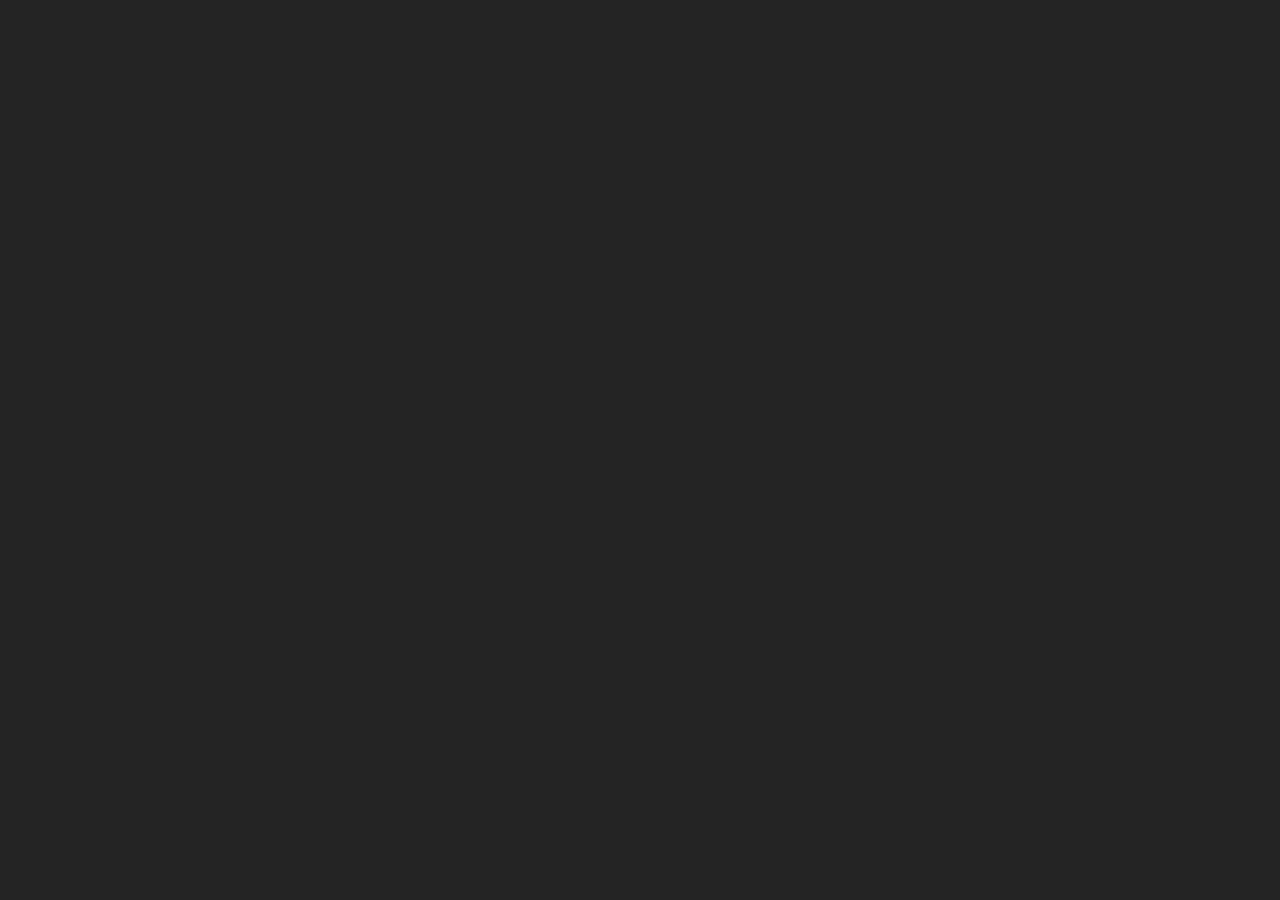
==== index.html @ 13a89648 "Create basic html and css files" ====
<!DOCTYPE html>
<html lang="en">
<head>
  <meta charset="UTF-8">
  <meta name="viewport" content="width=device-width, initial-scale=1.0">
  <title>TOP - Advanced HTML and CSS</title>
  <link rel="stylesheet" href="/styles.css">
</head>
<body>
  
</body>
</html>
---- styles.css ----
body {
  background-color: rgb(36, 36, 36);
}
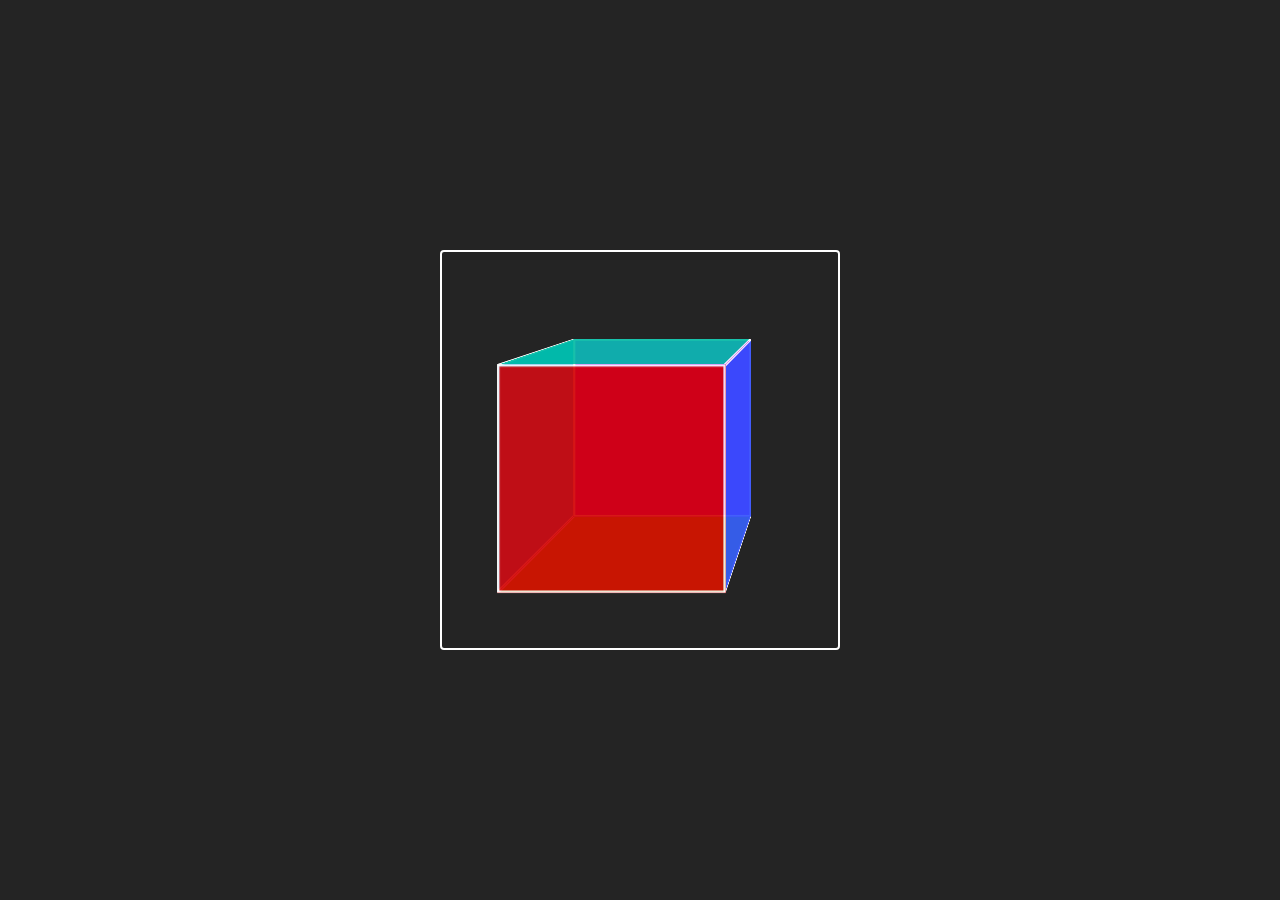
==== commit 1e7b840a: "Add spinning cube animation" ====
--- a/index.html
+++ b/index.html
@@ -1,12 +1,21 @@
 <!DOCTYPE html>
 <html lang="en">
-<head>
-  <meta charset="UTF-8">
-  <meta name="viewport" content="width=device-width, initial-scale=1.0">
-  <title>TOP - Advanced HTML and CSS</title>
-  <link rel="stylesheet" href="/styles.css">
-</head>
-<body>
-  
-</body>
-</html>+  <head>
+    <meta charset="UTF-8" />
+    <meta name="viewport" content="width=device-width, initial-scale=1.0" />
+    <title>TOP - Advanced HTML and CSS</title>
+    <link rel="stylesheet" href="/styles.css" />
+  </head>
+  <body>
+    <div class="container">
+      <div class="cube">
+        <div class="side front"></div>
+        <div class="side left"></div>
+        <div class="side right"></div>
+        <div class="side back"></div>
+        <div class="side top"></div>
+        <div class="side bottom"></div>
+      </div>
+    </div>
+  </body>
+</html>
--- a/styles.css
+++ b/styles.css
@@ -1,3 +1,111 @@
+*,
+*::before,
+*::after {
+  padding: 0;
+  margin: 0 auto;
+  box-sizing: border-box;
+}
+
 body {
   background-color: rgb(36, 36, 36);
+  min-height: 100vh;
+  display: -webkit-box;
+  display: flex;
+  -webkit-box-pack: center;
+          justify-content: center;
+  -webkit-box-align: center;
+          align-items: center;
+}
+
+.container {
+  width: 400px;
+  height: 400px;
+  border: 2px solid white;
+  border-radius: 4px;
+  display: -webkit-box;
+  display: flex;
+  -webkit-box-pack: center;
+          justify-content: center;
+  -webkit-box-align: center;
+          align-items: center;
+  -webkit-perspective: 800px;
+          perspective: 800px;
+  -webkit-perspective-origin: top right;
+          perspective-origin: top right;
+}
+
+.cube {
+  position: relative;
+  width: 200px;
+  height: 200px;
+  -webkit-transform-style: preserve-3d;
+          transform-style: preserve-3d;
+  -webkit-animation: cubeRotate 10s linear infinite;
+          animation: cubeRotate 10s linear infinite;
+}
+
+@-webkit-keyframes cubeRotate {
+  from {
+    -webkit-transform: rotateY(0deg) rotateX(720deg) rotateZ(0deg);
+            transform: rotateY(0deg) rotateX(720deg) rotateZ(0deg);
+  }
+  to {
+    -webkit-transform: rotateY(360deg) rotateX(0deg) rotateZ(360deg);
+            transform: rotateY(360deg) rotateX(0deg) rotateZ(360deg);
+  }
+}
+
+@keyframes cubeRotate {
+  from {
+    -webkit-transform: rotateY(0deg) rotateX(720deg) rotateZ(0deg);
+            transform: rotateY(0deg) rotateX(720deg) rotateZ(0deg);
+  }
+  to {
+    -webkit-transform: rotateY(360deg) rotateX(0deg) rotateZ(360deg);
+            transform: rotateY(360deg) rotateX(0deg) rotateZ(360deg);
+  }
+}
+
+.side {
+  position: absolute;
+  width: 100%;
+  height: 100%;
+  opacity: 0.9;
+  border: 2px solid white;
+}
+
+.front {
+  background-color: #d50000;
+  -webkit-transform: translateZ(100px);
+          transform: translateZ(100px);
+}
+
+.back {
+  background-color: #aa00ff;
+  -webkit-transform: translateZ(-100px);
+          transform: translateZ(-100px);
+}
+
+.left {
+  background-color: #304ffe;
+  -webkit-transform: rotateY(90deg) translateZ(100px);
+          transform: rotateY(90deg) translateZ(100px);
+}
+
+.right {
+  background-color: #0091ea;
+  -webkit-transform: rotateY(-90deg) translateZ(100px);
+          transform: rotateY(-90deg) translateZ(100px);
+}
+
+.top {
+  background-color: #00bfa5;
+  -webkit-transform: rotateX(90deg) translateZ(100px);
+          transform: rotateX(90deg) translateZ(100px);
+}
+
+.bottom {
+  background-color: #64dd17;
+  -webkit-transform: rotateX(-90deg) translateZ(100px);
+          transform: rotateX(-90deg) translateZ(100px);
 }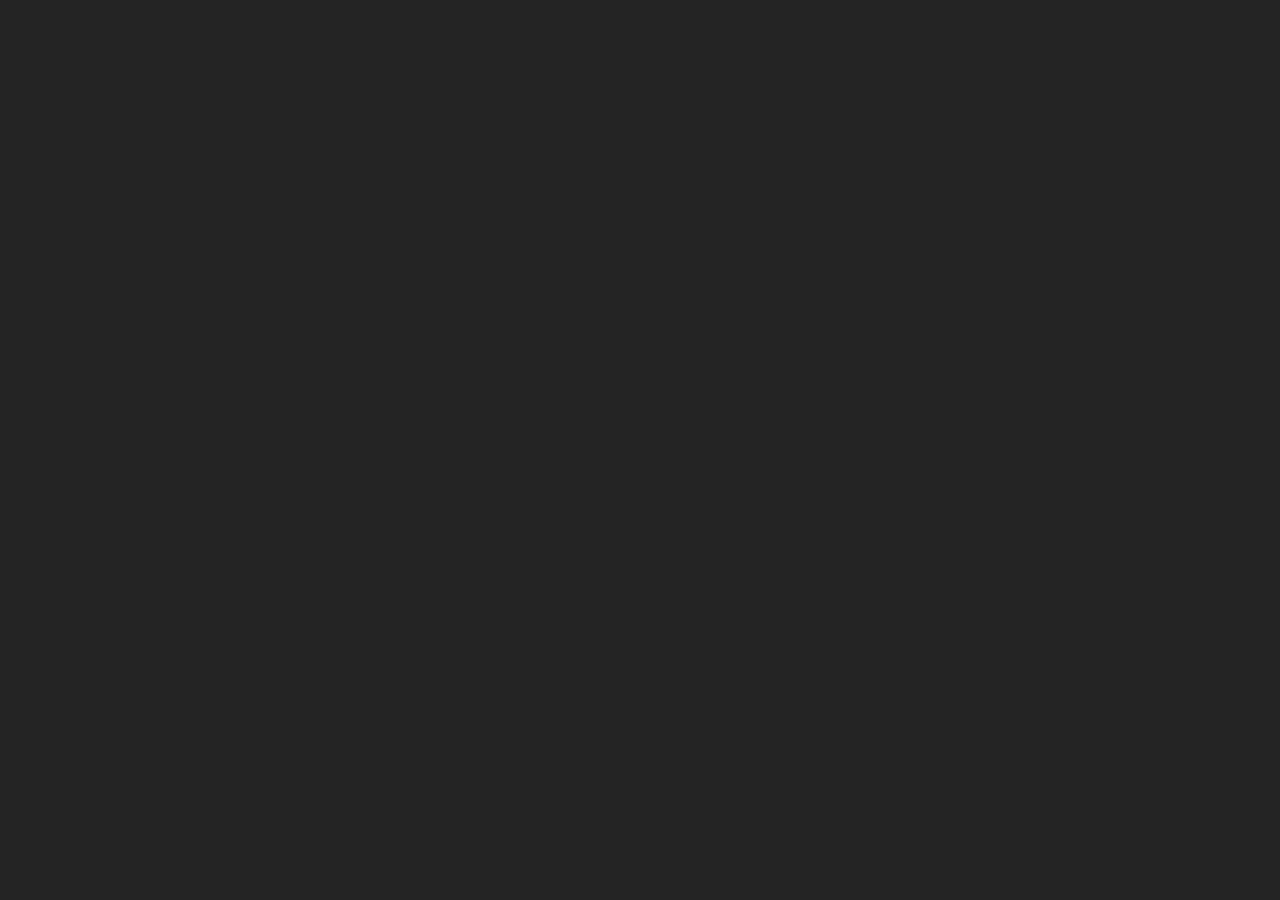
==== commit 95ba209c: "Add rotating and color changing transition example" ====
--- a/index.html
+++ b/index.html
@@ -7,15 +7,6 @@
     <link rel="stylesheet" href="/styles.css" />
   </head>
   <body>
-    <div class="container">
-      <div class="cube">
-        <div class="side front"></div>
-        <div class="side left"></div>
-        <div class="side right"></div>
-        <div class="side back"></div>
-        <div class="side top"></div>
-        <div class="side bottom"></div>
-      </div>
-    </div>
+    
   </body>
 </html>
--- a/styles.css
+++ b/styles.css
@@ -8,104 +8,14 @@
 
 body {
   background-color: rgb(36, 36, 36);
+  color: white;
   min-height: 100vh;
   display: -webkit-box;
   display: flex;
+  gap: 4rem;
+  flex-direction: column;
   -webkit-box-pack: center;
-          justify-content: center;
+  justify-content: center;
   -webkit-box-align: center;
-          align-items: center;
+  align-items: center;
 }
-
-.container {
-  width: 400px;
-  height: 400px;
-  border: 2px solid white;
-  border-radius: 4px;
-  display: -webkit-box;
-  display: flex;
-  -webkit-box-pack: center;
-          justify-content: center;
-  -webkit-box-align: center;
-          align-items: center;
-  -webkit-perspective: 800px;
-          perspective: 800px;
-  -webkit-perspective-origin: top right;
-          perspective-origin: top right;
-}
-
-.cube {
-  position: relative;
-  width: 200px;
-  height: 200px;
-  -webkit-transform-style: preserve-3d;
-          transform-style: preserve-3d;
-  -webkit-animation: cubeRotate 10s linear infinite;
-          animation: cubeRotate 10s linear infinite;
-}
-
-@-webkit-keyframes cubeRotate {
-  from {
-    -webkit-transform: rotateY(0deg) rotateX(720deg) rotateZ(0deg);
-            transform: rotateY(0deg) rotateX(720deg) rotateZ(0deg);
-  }
-  to {
-    -webkit-transform: rotateY(360deg) rotateX(0deg) rotateZ(360deg);
-            transform: rotateY(360deg) rotateX(0deg) rotateZ(360deg);
-  }
-}
-
-@keyframes cubeRotate {
-  from {
-    -webkit-transform: rotateY(0deg) rotateX(720deg) rotateZ(0deg);
-            transform: rotateY(0deg) rotateX(720deg) rotateZ(0deg);
-  }
-  to {
-    -webkit-transform: rotateY(360deg) rotateX(0deg) rotateZ(360deg);
-            transform: rotateY(360deg) rotateX(0deg) rotateZ(360deg);
-  }
-}
-
-.side {
-  position: absolute;
-  width: 100%;
-  height: 100%;
-  opacity: 0.9;
-  border: 2px solid white;
-}
-
-.front {
-  background-color: #d50000;
-  -webkit-transform: translateZ(100px);
-          transform: translateZ(100px);
-}
-
-.back {
-  background-color: #aa00ff;
-  -webkit-transform: translateZ(-100px);
-          transform: translateZ(-100px);
-}
-
-.left {
-  background-color: #304ffe;
-  -webkit-transform: rotateY(90deg) translateZ(100px);
-          transform: rotateY(90deg) translateZ(100px);
-}
-
-.right {
-  background-color: #0091ea;
-  -webkit-transform: rotateY(-90deg) translateZ(100px);
-          transform: rotateY(-90deg) translateZ(100px);
-}
-
-.top {
-  background-color: #00bfa5;
-  -webkit-transform: rotateX(90deg) translateZ(100px);
-          transform: rotateX(90deg) translateZ(100px);
-}
-
-.bottom {
-  background-color: #64dd17;
-  -webkit-transform: rotateX(-90deg) translateZ(100px);
-          transform: rotateX(-90deg) translateZ(100px);
-}